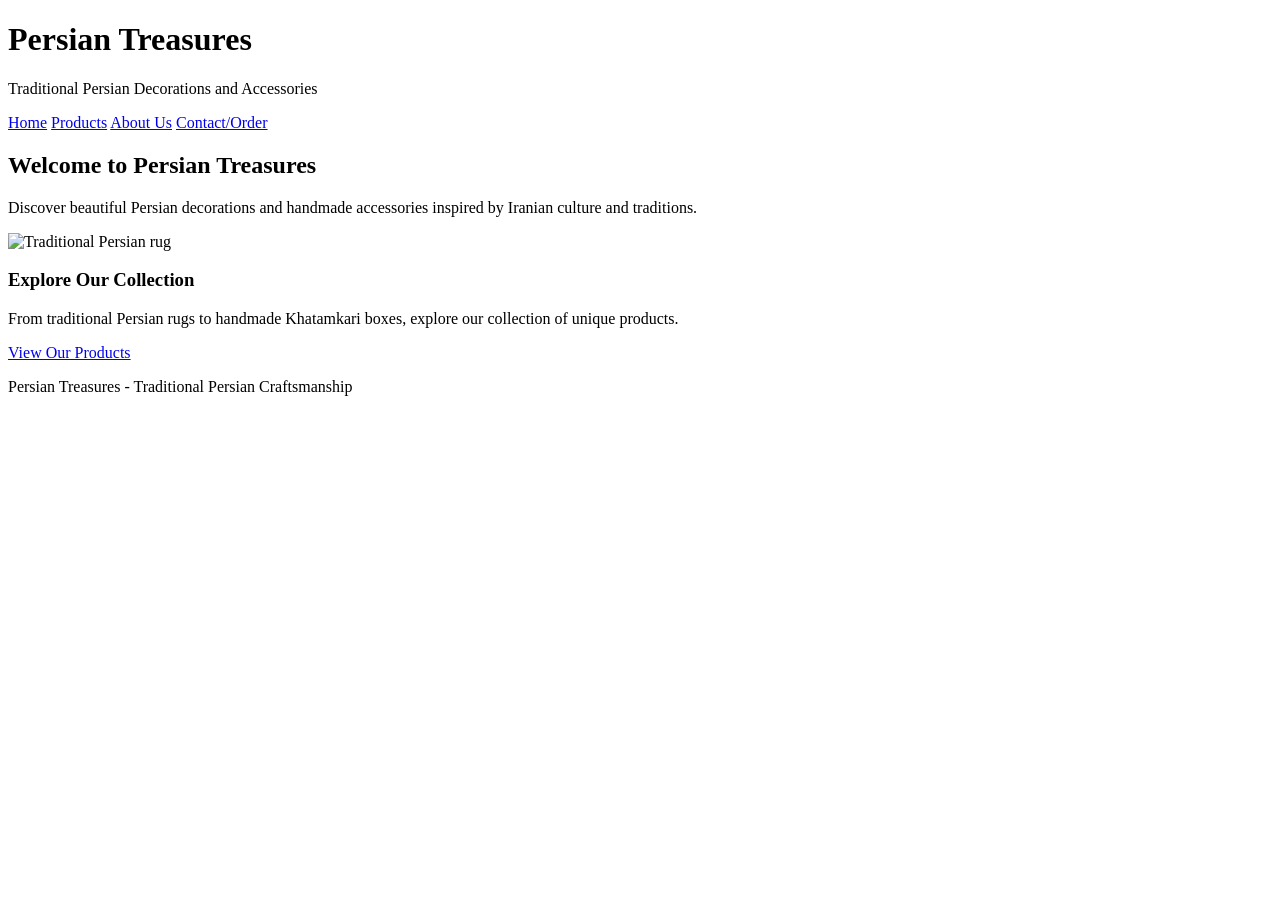
==== index.html @ dc48837e "Add files via upload" ====
<!DOCTYPE html>
<html>
<head>
    <title>Persian Treasures | Home</title>
    <meta charset="UTF-8">
    <link rel="stylesheet" href="style.css">
</head>
<body>

    <header>
        <h1>Persian Treasures</h1>
        <p>Traditional Persian Decorations and Accessories</p>

        <nav>
            <a href="index.html">Home</a>
            <a href="products.html">Products</a>
            <a href="about.html">About Us</a>
            <a href="contact.html">Contact/Order</a>
        </nav>
    </header>

    <main>
        <h2>Welcome to Persian Treasures</h2>

        <p>Discover beautiful Persian decorations and handmade accessories inspired by Iranian culture and traditions.</p>

        <img src="Media/carpet.jpg" alt="Traditional Persian rug" width="300">

        <h3>Explore Our Collection</h3>

        <p>From traditional Persian rugs to handmade Khatamkari boxes, explore our collection of unique products.</p>

        <a href="products.html">View Our Products</a>
    </main>

    <footer>
        <p>Persian Treasures - Traditional Persian Craftsmanship</p>
    </footer>

</body>
</html>
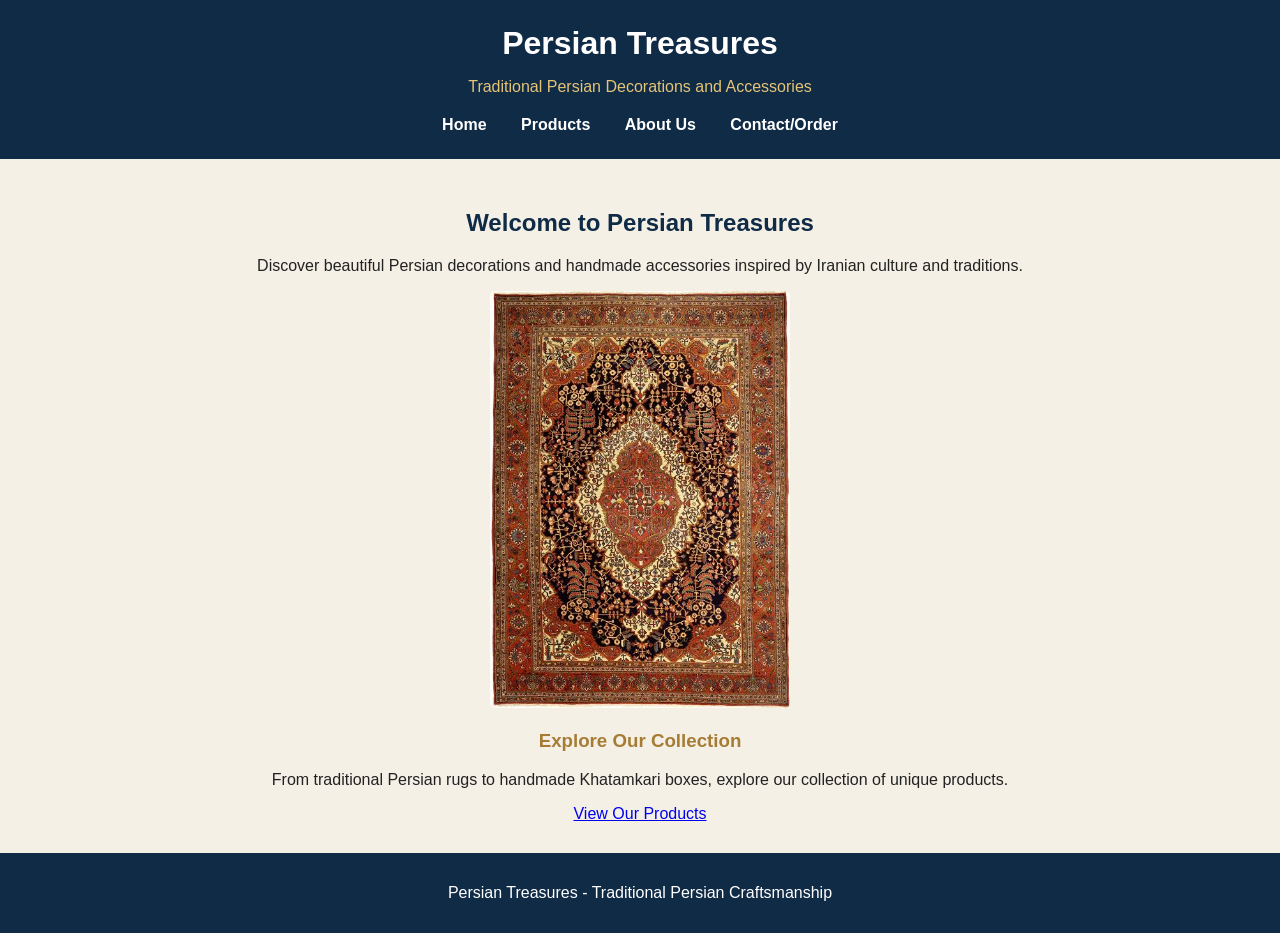
==== commit 73f24702: "Update index.html" ====
--- a/index.html
+++ b/index.html
@@ -24,7 +24,7 @@
 
         <p>Discover beautiful Persian decorations and handmade accessories inspired by Iranian culture and traditions.</p>
 
-        <img src="Media/carpet.jpg" alt="Traditional Persian rug" width="300">
+        <img src="carpet.jpg" alt="Traditional Persian rug" width="300">
 
         <h3>Explore Our Collection</h3>
 
@@ -38,4 +38,4 @@
     </footer>
 
 </body>
-</html>+</html>
--- a/style.css
+++ b/style.css
@@ -0,0 +1,118 @@
+body {
+    background-color: #f5f0e6;
+    color: #222222;
+    font-family: Arial, sans-serif;
+    margin: 0;
+}
+
+/* Header */
+
+header {
+    background-color: #102b46;
+    color: white;
+    text-align: center;
+    padding: 25px;
+}
+
+header h1 {
+    margin: 0;
+    font-size: 32px;
+}
+
+header p {
+    color: #e5c477;
+}
+
+/* Navigation */
+
+nav {
+    margin-top: 20px;
+}
+
+nav a {
+    color: white;
+    text-decoration: none;
+    margin: 15px;
+    font-weight: bold;
+}
+
+nav a:hover {
+    color: #e5c477;
+}
+
+/* Main content */
+
+main {
+    padding: 30px;
+    text-align: center;
+}
+
+h2 {
+    color: #102b46;
+}
+
+h3 {
+    color: #a67c35;
+}
+
+/* Images */
+
+img {
+    max-width: 100%;
+    height: auto;
+    border-radius: 5px;
+}
+
+/* Product cards */
+
+main div {
+    background-color: white;
+    border: 1px solid #d6c6a5;
+    border-radius: 8px;
+    padding: 20px;
+    margin: 20px auto;
+    max-width: 350px;
+}
+
+main div img {
+    width: 250px;
+}
+
+/* Contact form */
+
+form {
+    background-color: white;
+    padding: 25px;
+    max-width: 400px;
+    margin: 20px auto;
+    border-radius: 8px;
+    border: 1px solid #d6c6a5;
+}
+
+input, select, textarea {
+    padding: 10px;
+    margin-top: 5px;
+    width: 90%;
+    border: 1px solid #cccccc;
+    border-radius: 4px;
+}
+
+input[type="submit"] {
+    background-color: #102b46;
+    color: white;
+    cursor: pointer;
+    font-weight: bold;
+}
+
+input[type="submit"]:hover {
+    background-color: #a67c35;
+}
+
+/* Footer */
+
+footer {
+    background-color: #102b46;
+    color: white;
+    text-align: center;
+    padding: 15px;
+}
